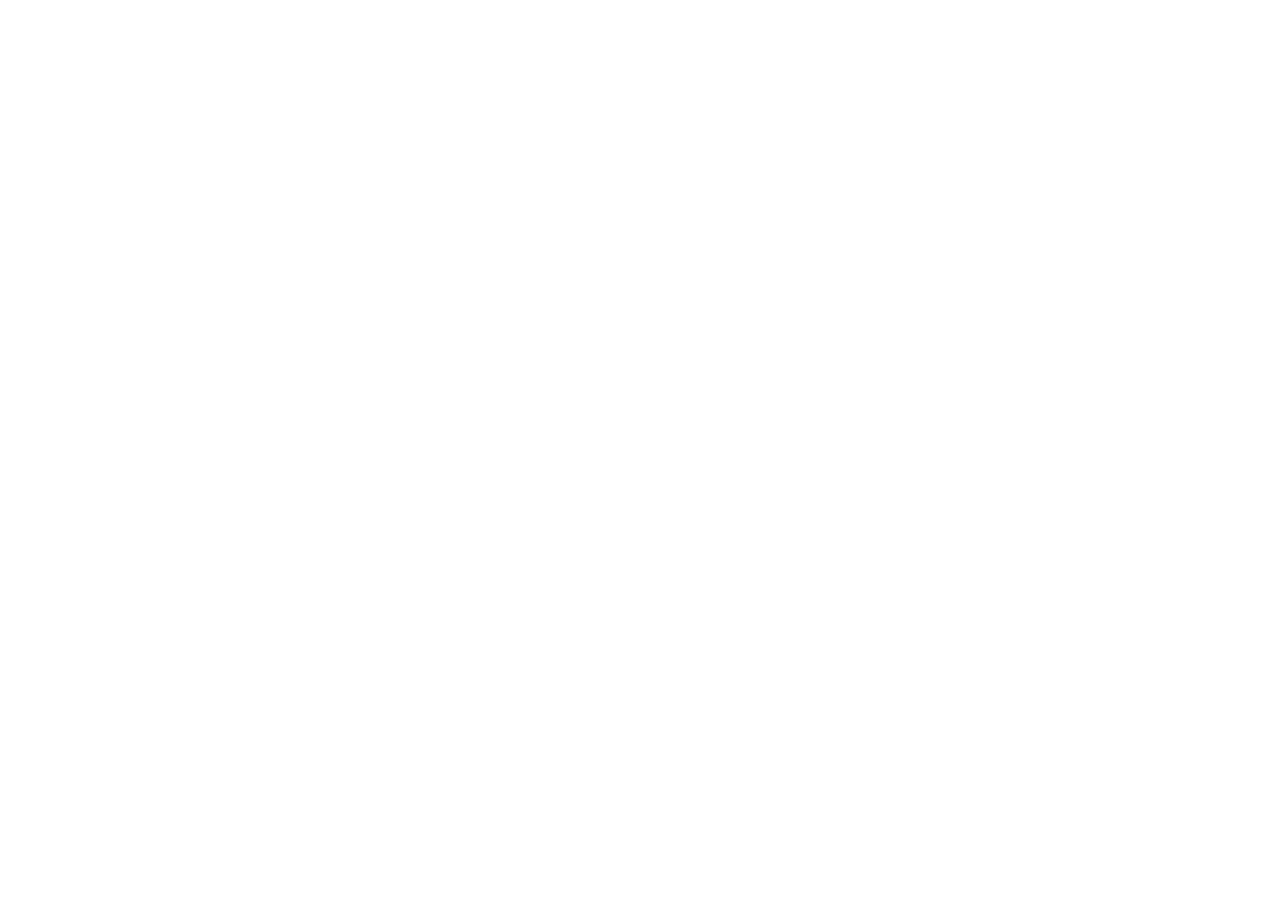
==== index.html @ 4199f2b5 "first commit" ====
<!DOCTYPE html>
<html lang="en">
<head>
    <meta charset="UTF-8">
    <meta name="viewport" content="width=device-width, initial-scale=1.0">
    <title>Document</title>

    <link rel="stylesheet" href="style.css">

</head>

<body>
    
</body>
</html>
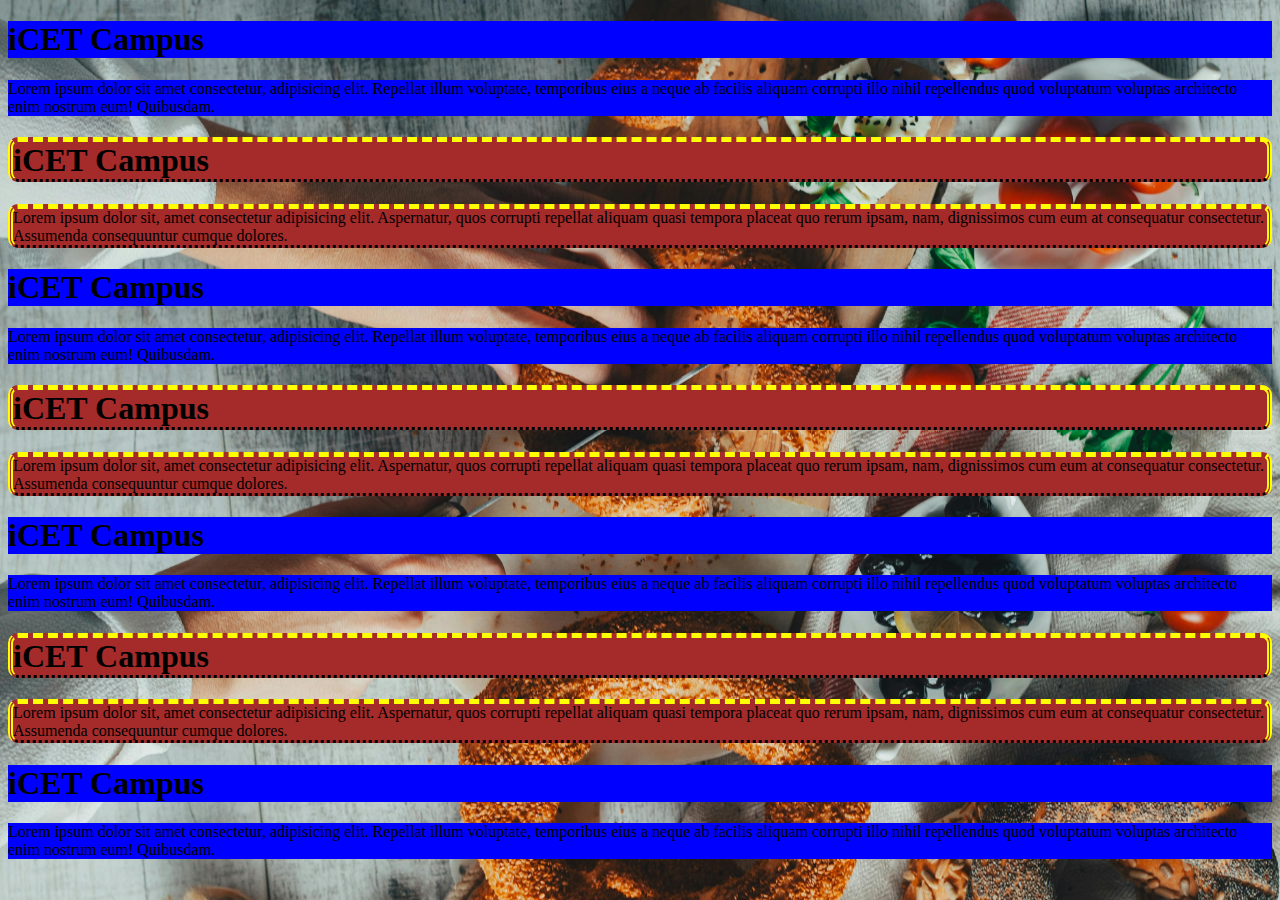
==== commit ee095160: "background pic ,borders" ====
--- a/index.html
+++ b/index.html
@@ -4,12 +4,49 @@
     <meta charset="UTF-8">
     <meta name="viewport" content="width=device-width, initial-scale=1.0">
     <title>Document</title>
+    <link rel="stylesheet" href="style.css">
+</head>
+<body id="background">
+    
+    <div>
+        <h1 class="group01">iCET Campus</h1>
+        <p class="group01">Lorem ipsum dolor sit amet consectetur, adipisicing elit. Repellat illum voluptate, temporibus eius a neque ab facilis aliquam corrupti illo nihil repellendus quod voluptatum voluptas architecto enim nostrum eum! Quibusdam.</p>
+    
+    </div>
 
-    <link rel="stylesheet" href="style.css">
+    <div>
+        <h1 class="group02">iCET Campus</h1>
+        <p class="group02">Lorem ipsum dolor sit, amet consectetur adipisicing elit. Aspernatur, quos corrupti repellat aliquam quasi tempora placeat quo rerum ipsam, nam, dignissimos cum eum at consequatur consectetur. Assumenda consequuntur cumque dolores.</p>
+    </div>
+    <div>
+        <h1 class="group01">iCET Campus</h1>
+        <p class="group01">Lorem ipsum dolor sit amet consectetur, adipisicing elit. Repellat illum voluptate, temporibus eius a neque ab facilis aliquam corrupti illo nihil repellendus quod voluptatum voluptas architecto enim nostrum eum! Quibusdam.</p>
+    
+    </div>
 
-</head>
+    <div>
+        <h1 class="group02">iCET Campus</h1>
+        <p class="group02">Lorem ipsum dolor sit, amet consectetur adipisicing elit. Aspernatur, quos corrupti repellat aliquam quasi tempora placeat quo rerum ipsam, nam, dignissimos cum eum at consequatur consectetur. Assumenda consequuntur cumque dolores.</p>
+    </div>
+    <div>
+        <h1 class="group01">iCET Campus</h1>
+        <p class="group01">Lorem ipsum dolor sit amet consectetur, adipisicing elit. Repellat illum voluptate, temporibus eius a neque ab facilis aliquam corrupti illo nihil repellendus quod voluptatum voluptas architecto enim nostrum eum! Quibusdam.</p>
+    
+    </div>
 
-<body>
+    <div>
+        <h1 class="group02">iCET Campus</h1>
+        <p class="group02">Lorem ipsum dolor sit, amet consectetur adipisicing elit. Aspernatur, quos corrupti repellat aliquam quasi tempora placeat quo rerum ipsam, nam, dignissimos cum eum at consequatur consectetur. Assumenda consequuntur cumque dolores.</p>
+    </div>
+
+    <div>
+        <h1 class="group01">iCET Campus</h1>
+        <p class="group01">Lorem ipsum dolor sit amet consectetur, adipisicing elit. Repellat illum voluptate, temporibus eius a neque ab facilis aliquam corrupti illo nihil repellendus quod voluptatum voluptas architecto enim nostrum eum! Quibusdam.</p>
     
+    </div>
+
+    
+    
+   
 </body>
 </html>--- a/style.css
+++ b/style.css
@@ -0,0 +1,19 @@
+.group01{
+    background-color: blue;
+}
+.group02{
+    background-color: brown;
+    border: 5px solid yellow;
+    border-style: double;
+    border-radius: 10px;
+    border-top-style: dashed;
+    border-bottom: dotted;
+}
+
+#background{
+    background-image: url(img/backg.jpg);
+    background-size:cover;
+    background-attachment: fixed;
+    background-position:center;
+    background-repeat:no-repeat;
+}